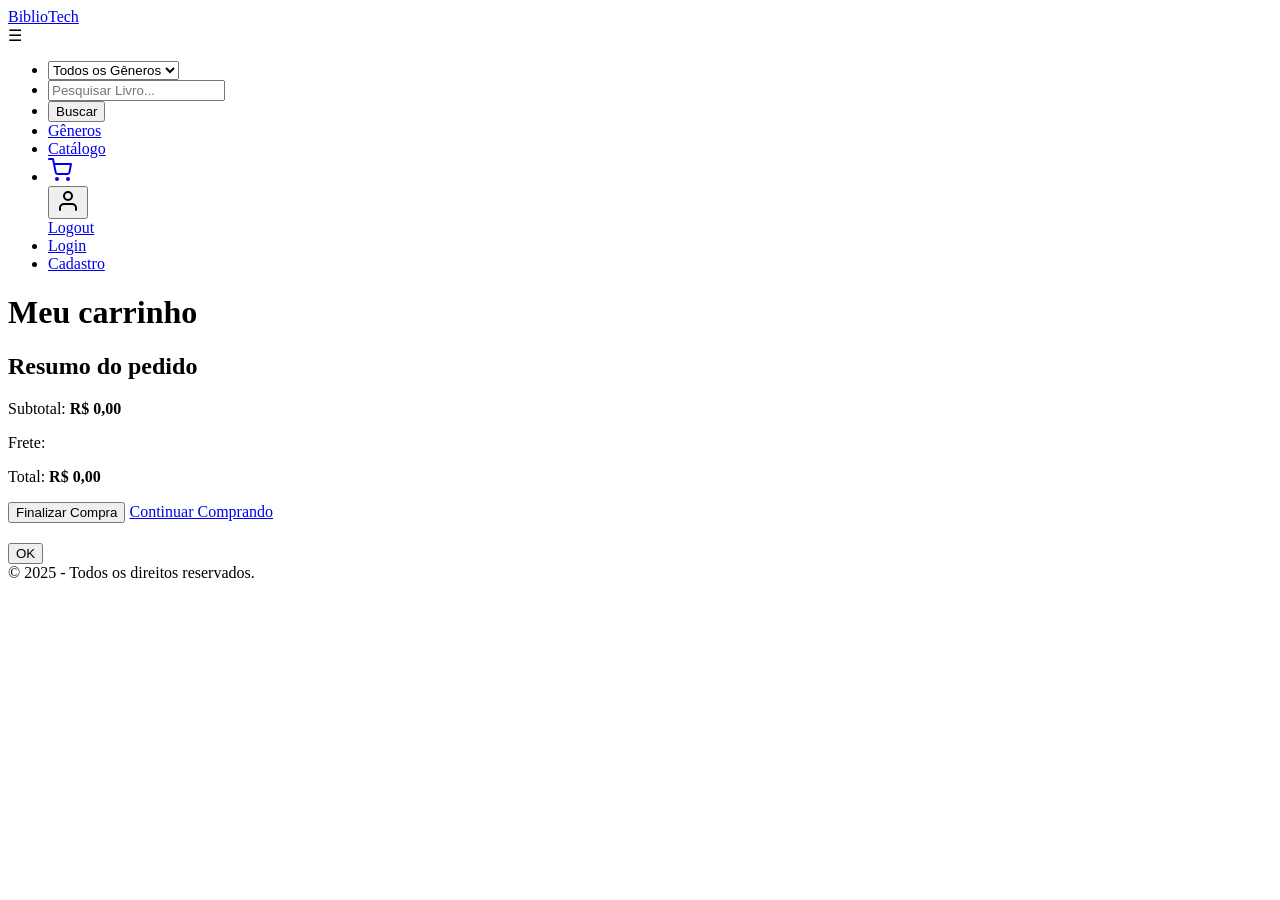
==== view/carrinho.html @ d1d9e480 "Merge branch 'develop' of https://github.com/thomazllr/bibliotech into feature/alterar-senha" ====
<!DOCTYPE html>
<html lang="pt-br">
  <head>
    <meta charset="UTF-8" />
    <meta name="viewport" content="width=device-width, initial-scale=1.0" />
    <title>Meu Carrinho - BiblioTech</title>
    <link rel="stylesheet" href="../public/css/main.css" />
    <link rel="stylesheet" href="../public/css/page/carrinho.css" />
  </head>
  <body>
    <header class="header">
      <a href="home.html" class="logo heading-primary">BiblioTech</a>

      <div class="mobile-nav-toggle">
        <span class="hamburger">&#9776;</span>
      </div>

      <nav class="main-nav">
        <ul class="main-nav-list">
          <!-- Select para filtrar por gêneros -->
          <li>
            <select id="filter-genres" class="filter-genres genero">
              <option value="">Todos os Gêneros</option>
            </select>
          </li>

          <li><input type="text" placeholder="Pesquisar Livro..." /></li>
          <li><button class="btn">Buscar</button></li>
          <li><a href="generos.html" class="main-nav-link navegacao">Gêneros</a></li>
          <li><a href="#" class="main-nav-link navegacao">Catálogo</a></li>

          <li>
            <a href="carrinho.html" id="icart" class="main-nav-link cart-icon">
              <svg
                xmlns="http://www.w3.org/2000/svg"
                width="24"
                height="24"
                viewBox="0 0 24 24"
                fill="none"
                stroke="currentColor"
                stroke-width="2"
                stroke-linecap="round"
                stroke-linejoin="round"
              >
                <circle cx="9" cy="21" r="1"></circle>
                <circle cx="20" cy="21" r="1"></circle>
                <path
                  d="M1 1h4l2.68 13.39a2 2 0 0 0 2 1.61h9.72a2 2 0 0 0 2-1.61L23 6H6"
                ></path>
              </svg>
            </a>
          </li>

          <!-- Botões visíveis apenas se o admin estiver logado -->
          <li id="btnPainelAdmin" style="display: none">
            <a href="admin.html" class="main-nav-link">Painel Admin.</a>
          </li>

          <div class="dropdown">
            <button class="dropdown-toggle profile-button" id="btnPerfil">
              <svg
                xmlns="http://www.w3.org/2000/svg"
                width="24"
                height="24"
                viewBox="0 0 24 24"
                fill="none"
                stroke="currentColor"
                stroke-width="2"
                stroke-linecap="round"
                stroke-linejoin="round"
                class="icon-profile"
              >
                <path d="M20 21v-2a4 4 0 0 0-4-4H8a4 4 0 0 0-4 4v2"></path>
                <circle cx="12" cy="7" r="4"></circle>
              </svg>
            </button>
            <div class="dropdown-menu">
              <a href="#" class="dropdown-item" id="btnLogout">Logout</a>
            </div>
          </div>

          <!-- Botões visíveis quando o admin NÃO estiver logado -->
          <li id="btnLogin">
            <a href="login.html" class="main-nav-link nav-cta login">Login</a>
          </li>
          <li id="btnCadastro">
            <a
              href="cadastro-usuario.html"
              class="main-nav-link nav-cta cadastro"
              >Cadastro</a
            >
          </li>
        </ul>
      </nav>
    </header>
    <main class="main-content cart-page">
      <h1 class="cart-title">Meu carrinho</h1>

      <div id="cart-items-container" class="cart-items-container"></div>

      <section class="cart-summary">
        <h2>Resumo do pedido</h2>
        <p>
          Subtotal:
          <strong>R$ <span id="subtotal">0,00</span></strong>
        </p>
        <p>
          Frete: <strong><span id="frete"></span></strong>
        </p>
        <p>
          Total: <strong>R$ <span id="total">0,00</span></strong>
        </p>
        <button class="btn-finalizar">Finalizar Compra</button>
        <a href="home.html" class="continue-shopping">Continuar Comprando</a>
      </section>
    </main>

    <!-- Modal para mensagens -->
    <div id="cadastroModal" class="modal">
      <div class="modal-content">
        <div class="modal-header">
          <span class="modal-icon"></span>
          <h2 id="modal-title"></h2>
        </div>
        <div class="modal-body">
          <p id="modal-message"></p>
        </div>
        <div class="modal-footer">
          <button id="modal-close" class="btn">OK</button>
        </div>
      </div>
    </div>

    <footer>© 2025 - Todos os direitos reservados.</footer>

    <script type="module" src="../public/js/status.js"></script>
    <script type="module" src="../public/js/profile-menu.js"></script>
    <script type="module" src="../public/js/pages/carrinho.js"></script>
    <script type="module" src="../public/js/pages/carrinho-view.js"></script>
  </body>
</html>
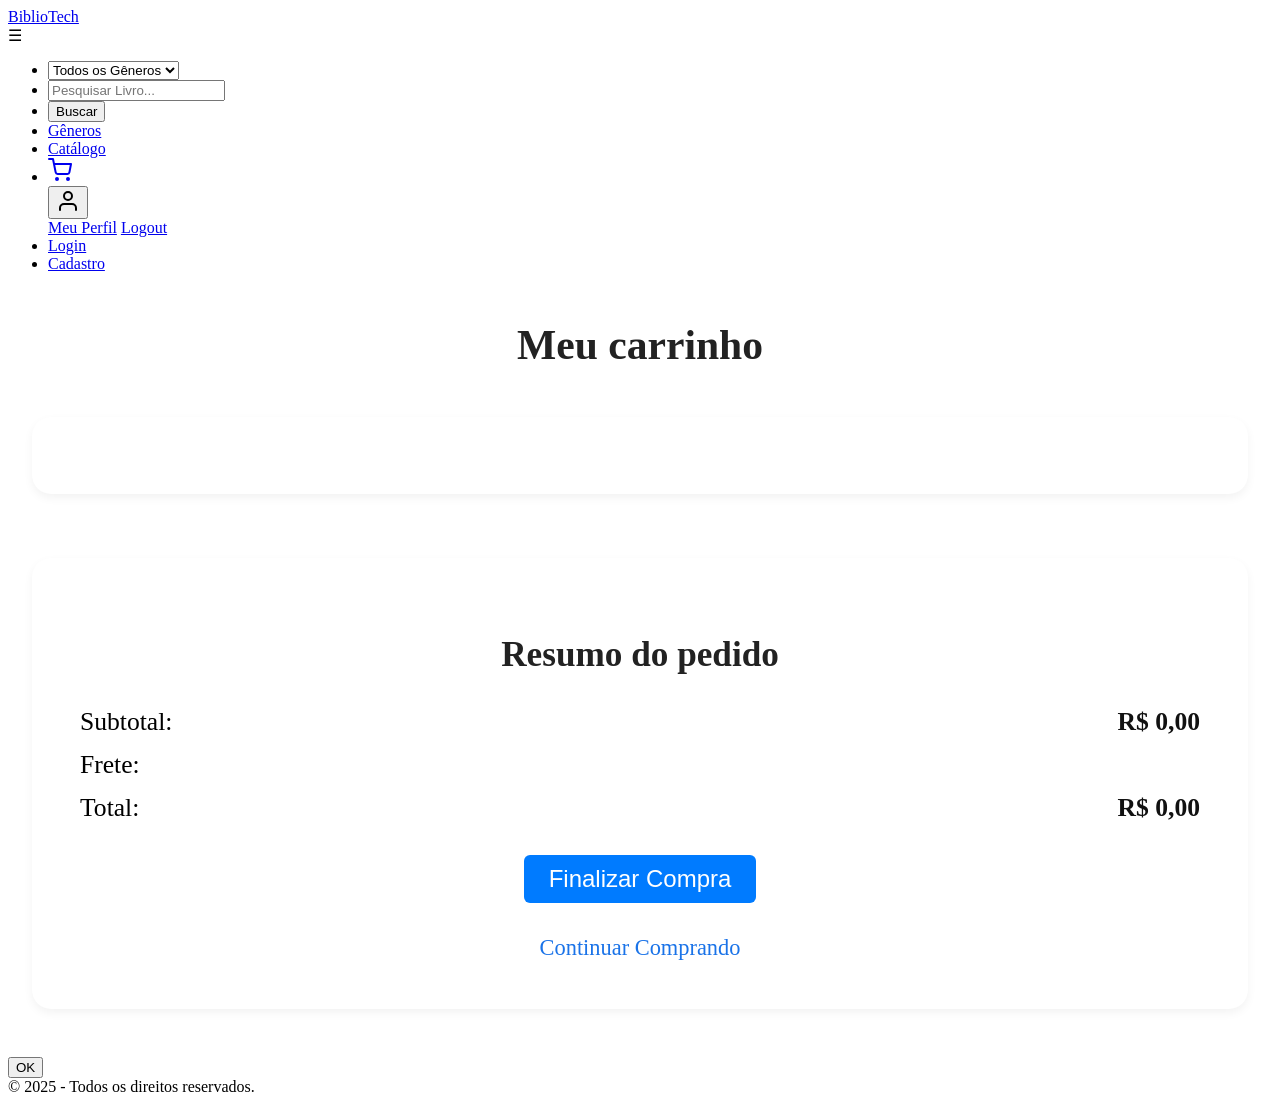
==== commit 1d210fec: "Merge 4ba8147dbdffd4b13544987a207f68d225b9c405 into 2f890beb24ecda7c3e97fa444d0f14a91d8ee57d" ====
--- a/view/carrinho.html
+++ b/view/carrinho.html
@@ -4,6 +4,7 @@
     <meta charset="UTF-8" />
     <meta name="viewport" content="width=device-width, initial-scale=1.0" />
     <title>Meu Carrinho - BiblioTech</title>
+    <link rel="icon" href="../public/images/favicon.png" type="image/x-icon" />
     <link rel="stylesheet" href="../public/css/main.css" />
     <link rel="stylesheet" href="../public/css/page/carrinho.css" />
   </head>
@@ -26,7 +27,9 @@
 
           <li><input type="text" placeholder="Pesquisar Livro..." /></li>
           <li><button class="btn">Buscar</button></li>
-          <li><a href="generos.html" class="main-nav-link navegacao">Gêneros</a></li>
+          <li>
+            <a href="generos.html" class="main-nav-link navegacao">Gêneros</a>
+          </li>
           <li><a href="#" class="main-nav-link navegacao">Catálogo</a></li>
 
           <li>
@@ -75,6 +78,9 @@
               </svg>
             </button>
             <div class="dropdown-menu">
+              <a href="perfil.html" class="dropdown-item" id="btnPerfil"
+                >Meu Perfil</a
+              >
               <a href="#" class="dropdown-item" id="btnLogout">Logout</a>
             </div>
           </div>
@@ -110,7 +116,9 @@
         <p>
           Total: <strong>R$ <span id="total">0,00</span></strong>
         </p>
-        <button class="btn-finalizar">Finalizar Compra</button>
+        <button class="btn-finalizar btn-loading" id="btnFinalizar">
+          Finalizar Compra
+        </button>
         <a href="home.html" class="continue-shopping">Continuar Comprando</a>
       </section>
     </main>
--- a/public/css/page/carrinho.css
+++ b/public/css/page/carrinho.css
@@ -0,0 +1,221 @@
+/* === CARRINHO === */
+.cart-page {
+  max-width: 84rem;
+  margin: 3rem auto;
+  padding: 0 1.5rem;
+}
+
+.cart-title {
+  font-size: 2.6rem;
+  text-align: center;
+  font-weight: 600;
+  margin-bottom: 3rem;
+  color: #222;
+}
+
+/* === ITENS DO CARRINHO === */
+.cart-items-container {
+  background-color: #fff;
+  border-radius: 1.2rem;
+  padding: 2.4rem;
+  box-shadow: 0 4px 10px rgba(0, 0, 0, 0.05);
+}
+
+.cart-item {
+  display: flex;
+  justify-content: space-between;
+  align-items: center;
+  padding: 2rem;
+  background-color: #fafafa;
+  border-radius: 0.8rem;
+  margin-bottom: 1.6rem;
+  flex-wrap: wrap;
+  gap: 1.6rem;
+}
+
+.livro-info {
+  display: flex;
+  align-items: center;
+  gap: 1.6rem;
+  flex: 1;
+  min-width: 260px;
+}
+
+.livro-info img {
+  width: 6.4rem;
+  height: 9rem;
+  object-fit: contain;
+  border-radius: 0.4rem;
+  background-color: #e0e0e0;
+}
+
+.livro-detalhes {
+  display: flex;
+  flex-direction: column;
+}
+
+.livro-titulo {
+  font-weight: 600;
+  font-size: 1.6rem;
+  color: #222;
+}
+
+.livro-autor {
+  font-size: 1.4rem;
+  color: #888;
+  margin: 0.4rem 0;
+}
+
+.livro-preco {
+  font-size: 1.6rem;
+  font-weight: 500;
+  color: #1a73e8;
+}
+
+.cart-actions {
+  display: flex;
+  align-items: center;
+  gap: 0.8rem;
+}
+
+.cart-actions button {
+  padding: 0.6rem 1rem;
+  font-size: 1.4rem;
+  border-radius: 0.4rem;
+  background-color: #fff;
+  border: 1px solid #ccc;
+  cursor: pointer;
+  transition: background-color 0.2s ease;
+}
+
+.cart-actions button:hover {
+  background-color: #f0f0f0;
+}
+
+.cart-actions span {
+  min-width: 2.6rem;
+  text-align: center;
+  font-weight: 500;
+  font-size: 1.4rem;
+}
+
+.btn-remover {
+  color: #e53935;
+  border: none;
+  font-size: 1.8rem;
+  background: transparent;
+  cursor: pointer;
+}
+
+.btn-remover:hover {
+  background-color: #ffe5e5;
+  border-radius: 0.4rem;
+}
+
+/* === RESUMO DO PEDIDO === */
+.cart-summary {
+  margin-top: 4rem;
+  background-color: #fff;
+  padding: 3rem;
+  border-radius: 1.2rem;
+  box-shadow: 0 4px 10px rgba(0, 0, 0, 0.05);
+}
+
+.cart-summary h2 {
+  font-size: 2.2rem;
+  font-weight: 600;
+  margin-bottom: 2rem;
+  text-align: center;
+  color: #222;
+}
+
+.cart-summary p {
+  font-size: 1.6rem;
+  margin: 0.8rem 0;
+  display: flex;
+  justify-content: space-between;
+}
+
+.cart-summary p strong {
+  color: #111;
+}
+
+.cart-summary p:last-child {
+  border-top: 1px solid #ddd;
+  padding-top: 1.2rem;
+  font-weight: 600;
+  font-size: 1.8rem;
+}
+
+/* Botão finalizar compra */
+.btn-finalizar {
+  margin: 2rem auto 0;
+  display: flex;
+  align-items: center;
+  justify-content: center;
+  gap: 6px;
+  width: fit-content;
+  background-color: #007bff;
+  color: white;
+  border: none;
+  padding: 10px 25px;
+  font-size: 1.5rem;
+  font-weight: 500;
+  border-radius: 6px;
+  cursor: pointer;
+  transition: background-color 0.2s ease;
+  position: relative; 
+}
+
+.btn-finalizar:hover {
+  background-color: #135cc7;
+}
+
+/* Link continuar comprando */
+.continue-shopping {
+  display: block;
+  text-align: center;
+  margin-top: 2rem;
+  color: #1a73e8;
+  text-decoration: none;
+  font-size: 1.4rem;
+}
+
+.continue-shopping:hover {
+  color: #0f5fc0;
+  text-decoration: underline;
+}
+
+/* === ESTADOS === */
+.empty-cart,
+.error-msg {
+  text-align: center;
+  font-size: 1.6rem;
+  color: #999;
+  padding: 3rem 0;
+}
+
+
+/* === RESPONSIVO === */
+@media (max-width: 768px) {
+  .cart-item {
+    flex-direction: column;
+    align-items: flex-start;
+    padding: 1.5rem;
+  }
+
+  .cart-actions {
+    align-self: stretch;
+    justify-content: space-between;
+    width: 100%;
+    flex-wrap: wrap;
+  }
+
+  .cart-summary {
+    padding: 2rem;
+  }
+
+  .btn-finalizar {
+    width: 100%;
+  }
+}
